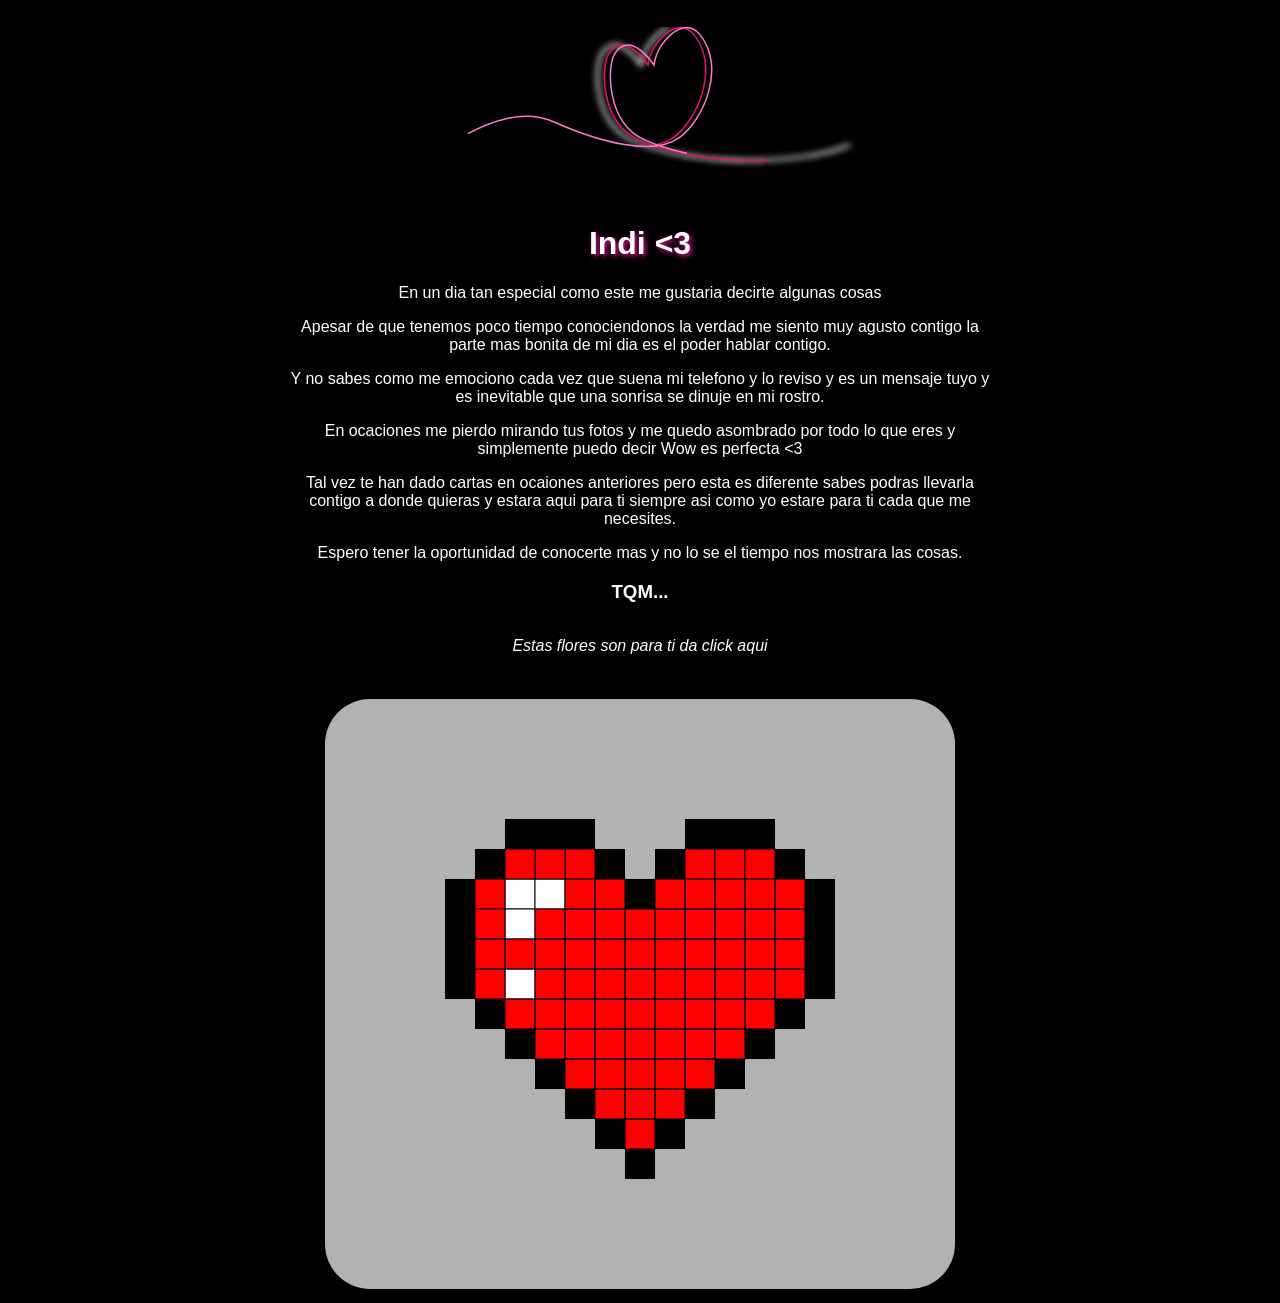
==== HappyValentine/Valentine.html @ d59842bb "01 version" ====
<!DOCTYPE html>
<html lang="en">

<head>
  <meta charset="UTF-8">
  <title>Carta</title>
  <link rel="stylesheet" href="text.css">
  <style>
    body {
      font-family: Verdana, Geneva, Tahoma, sans-serif;
      width: 100wh;
      height: 100vh;
      display: grid;
      place-items: center;
      background-color: black;
      color: white;
    }

    .container {
      width: 70%;
      text-align: center;
    }

    .container * {
      margin: 10px;
    }
    .mesage {
      font-family: cursive;
      text-align: center;
      font-style: italic;
    }

    #lienzo {
      background-color: rgba(255, 254, 255, 0.7);
      border-radius: 45px;
    }
  </style>

</head>

<body>
  <div class="loading">

    <svg version="1.1" id="Layer_1" xmlns="http://www.w3.org/2000/svg" xmlns:xlink="http://www.w3.org/1999/xlink"
      x="0px" y="0px" width="500" height="200" viewBox="0 0 334 120" enable-background="new 0 0 334 120"
      xml:space="preserve">
      <filter id="blur-filter" x="-1" y="0" width="200" height="200">
        <feGaussianBlur in="SourceGraphic" stdDeviation="2" />
      </filter>
      <path class="linear-1" fill="none" stroke="#E21393" stroke-miterlimit="10" d="M31.333,90c0,0,38-29.333,69.333-15.333S167.333,97.333,184,85.333
  s31.638-47.49,14-69c-8.615-10.506-19.829-1.669-26,7.667c-3.619,5.474-4.667,12.667-4.667,12.667S151.637,12.315,141,29.333
  c-5,8-5.667,45.333,19.333,57C204.574,106.979,286.928,102.42,310,88" />
      <path class="linear-1" fill="none" stroke="#F97DC4" stroke-miterlimit="10" d="M32.333,90c0,0,38-29.333,69.333-15.333S168.333,97.333,185,85.333
  s31.638-47.49,14-69c-8.615-10.506-19.829-1.669-26,7.667c-3.619,5.474-4.667,12.667-4.667,12.667S152.637,12.315,142,29.333
  c-5,8-5.667,45.333,19.333,57C205.574,106.979,287.928,102.42,311,88" />
      <path class="linear-3" fill="none" stroke="#E21367" stroke-miterlimit="10" d="M36.333,90c0,0,38-29.333,69.333-15.333S172.333,97.333,189,85.333
  s31.638-47.49,14-69c-8.615-10.506-19.829-1.669-26,7.667c-3.619,5.474-4.667,12.667-4.667,12.667S156.637,12.315,146,29.333
  c-5,8-5.667,45.333,19.333,57C209.574,106.979,291.928,102.42,315,88" />
      <path class="linear-4" fill="none" stroke="#F97DC4" stroke-miterlimit="10" d="M40.333,90c0,0,38-29.333,69.333-15.333S176.333,97.333,193,85.333
  s31.638-47.49,14-69c-8.615-10.506-19.829-1.669-26,7.667c-3.619,5.474-4.667,12.667-4.667,12.667S160.637,12.315,150,29.333
  c-5,8-5.667,45.333,19.333,57C213.574,106.979,295.928,102.42,319,88" />
    </svg>
    <h1>Indi <3 </h1>
        <p>En un dia tan especial como este me gustaria decirte algunas cosas</p>
        <p>Apesar de que tenemos poco tiempo conociendonos la verdad me siento muy agusto contigo la parte mas bonita de
          mi dia es el poder hablar contigo.</p>
        <p>Y no sabes como me emociono cada vez que suena mi telefono y lo reviso y es un mensaje tuyo y es inevitable
          que una sonrisa se dinuje en mi rostro.</p>
        <p>En ocaciones me pierdo mirando tus fotos y me quedo asombrado por todo lo que eres y simplemente puedo decir
          Wow es perfecta <3 </p>
            <p>Tal vez te han dado cartas en ocaiones anteriores pero esta es diferente sabes podras llevarla contigo a
              donde quieras y estara aqui para ti siempre asi como yo estare para ti cada que me necesites.</p>
            <p>Espero tener la oportunidad de conocerte mas y no lo se el tiempo nos mostrara las cosas.</p>
            <h3>TQM...</h3>
  </div>
  <div class="mesage">
    <a href="../floresamarillas/index.html"><p>Estas flores son para ti da click aqui</p></a>
  </div>
  <br>
  <div class="container">
    <canvas id="lienzo" width="630" height="590"></canvas>
  </div>
</body>
<script src="./corazon.js"></script>

</html>
---- HappyValentine/text.css ----
@import url(https://fonts.googleapis.com/css?family=Dancing+Script);

body {
  background: #212121;
  color: white;
  font-family: 'Arial', sans-serif;
  text-align: center;
  margin: 0;
}

svg path.linear-1 {
  stroke: white;
  filter: url(#blur-filter);
}

.loading {
  width: 100%;
  max-width: 700px;
  margin: 0 auto;
  padding: 0;
  position: relative;
}

.loading svg {
  height: 100%;
}

.loading .linear-1 {
  stroke-dasharray: 281;
  animation: dash 6s infinite linear forwards;
}

.loading .linear-2 {
  stroke-dasharray: 300;
  animation: dash 5s infinite linear forwards;
}

.loading .linear-3 {
  stroke-dasharray: 340;
  animation: dash 4s infinite linear forwards;
}

.loading .linear-4 {
  stroke-dasharray: 400;
  animation: dash 3s infinite linear forwards;
}

@keyframes dash {
  from {
    stroke-dashoffset: 814;
  }
  to {
    stroke-dashoffset: -814;
  }
}

h1 {
  text-shadow: 2px 2px 5px #E21393;
}

a,
h3 {
  color: #fff;
}

a {
  text-decoration: none;
}

a:hover {
  color: #F97DC4;
}

p {
  font-family: Verdana, Geneva, Tahoma, sans-serif;
}

@media (max-width: 768px) {
  h1 {
    font-size: 24px;
  }
}
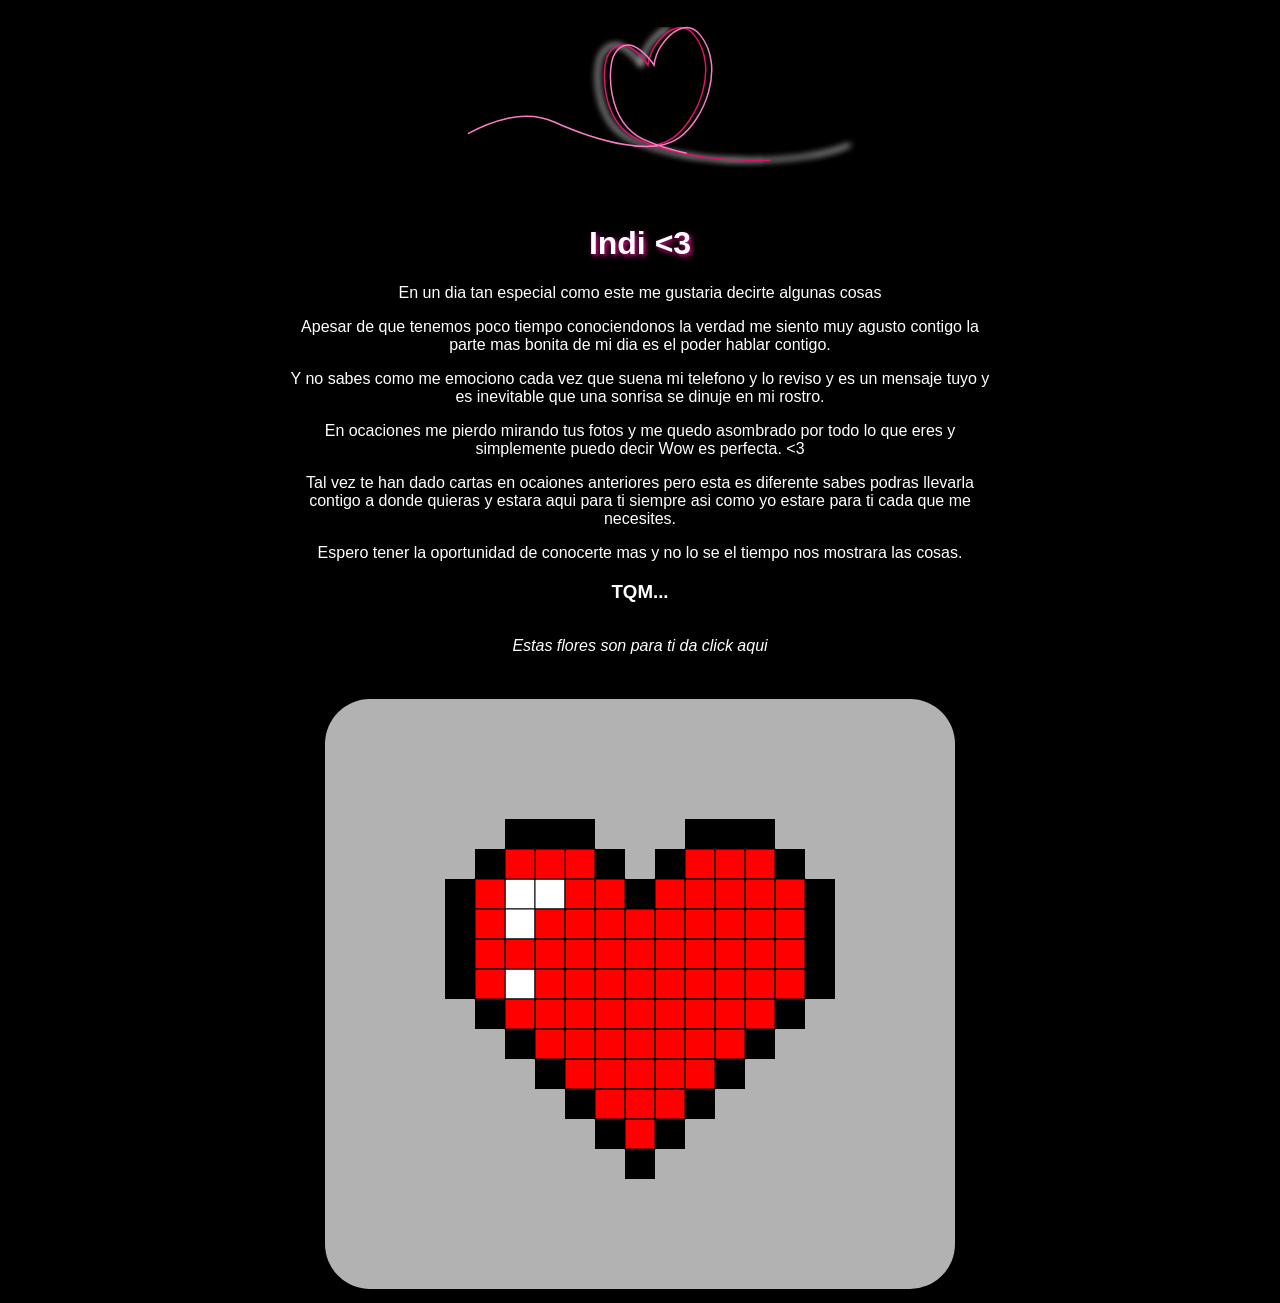
==== commit bf1e223e: "03 version" ====
--- a/HappyValentine/Valentine.html
+++ b/HappyValentine/Valentine.html
@@ -67,7 +67,7 @@
         <p>Y no sabes como me emociono cada vez que suena mi telefono y lo reviso y es un mensaje tuyo y es inevitable
           que una sonrisa se dinuje en mi rostro.</p>
         <p>En ocaciones me pierdo mirando tus fotos y me quedo asombrado por todo lo que eres y simplemente puedo decir
-          Wow es perfecta <3 </p>
+          Wow es perfecta. <3 </p>
             <p>Tal vez te han dado cartas en ocaiones anteriores pero esta es diferente sabes podras llevarla contigo a
               donde quieras y estara aqui para ti siempre asi como yo estare para ti cada que me necesites.</p>
             <p>Espero tener la oportunidad de conocerte mas y no lo se el tiempo nos mostrara las cosas.</p>
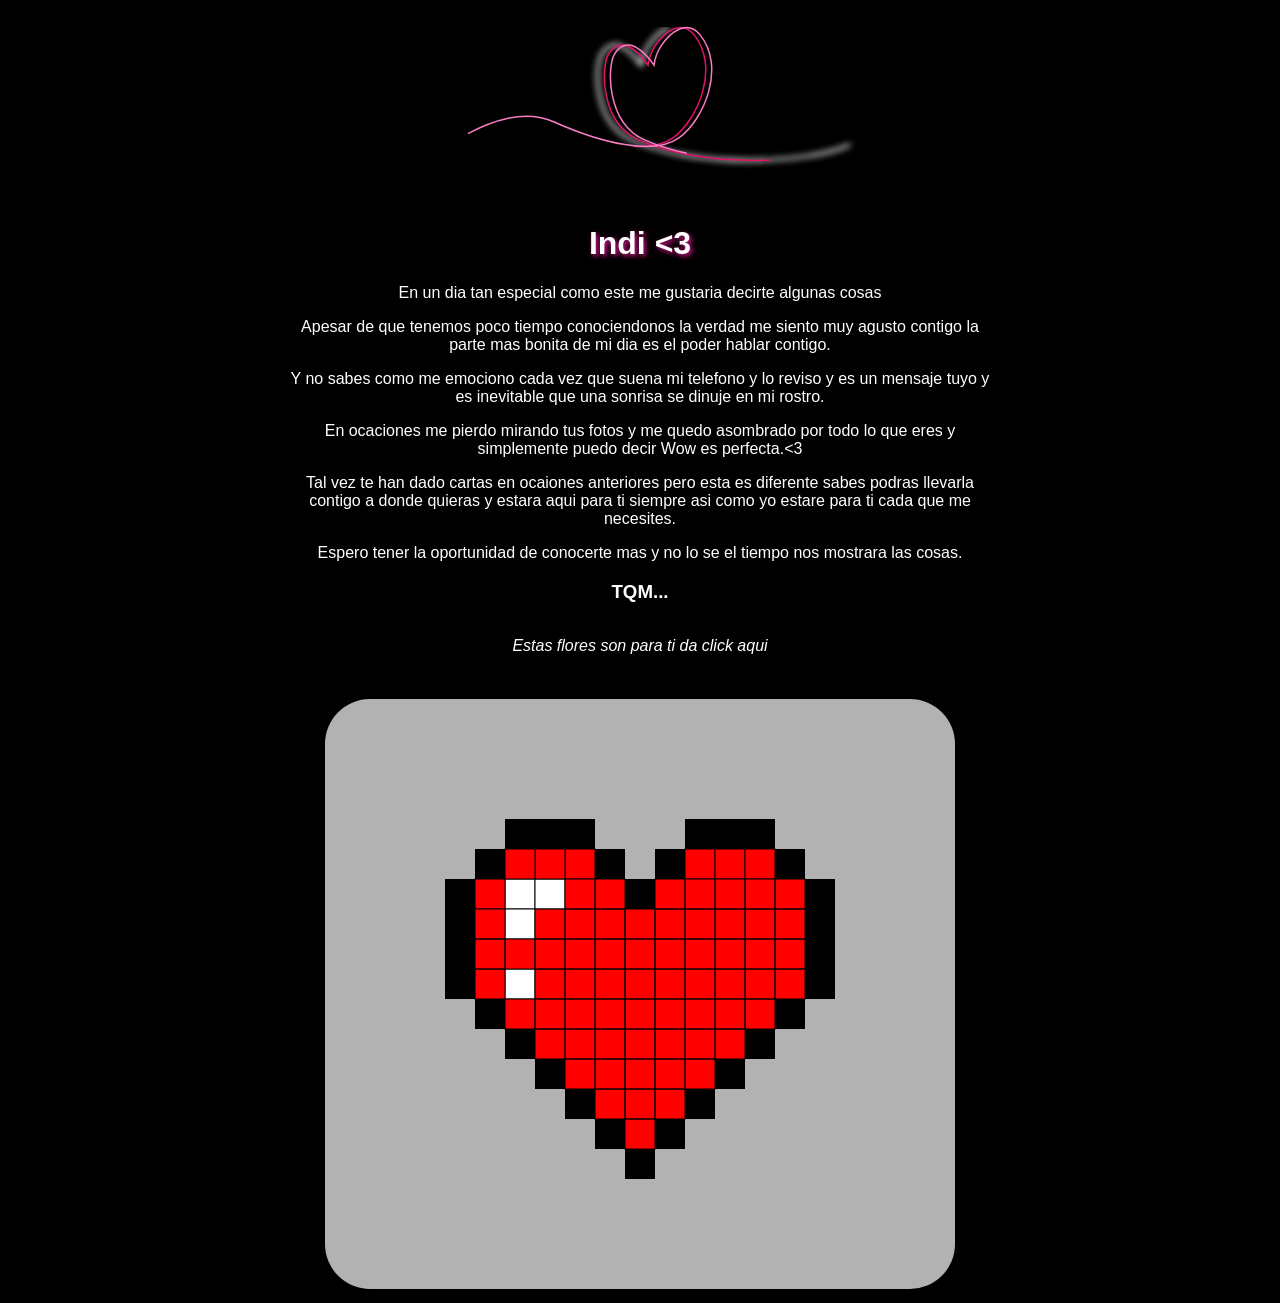
==== commit f20020bf: "04 version" ====
--- a/HappyValentine/Valentine.html
+++ b/HappyValentine/Valentine.html
@@ -67,7 +67,7 @@
         <p>Y no sabes como me emociono cada vez que suena mi telefono y lo reviso y es un mensaje tuyo y es inevitable
           que una sonrisa se dinuje en mi rostro.</p>
         <p>En ocaciones me pierdo mirando tus fotos y me quedo asombrado por todo lo que eres y simplemente puedo decir
-          Wow es perfecta. <3 </p>
+          Wow es perfecta.<3 </p>
             <p>Tal vez te han dado cartas en ocaiones anteriores pero esta es diferente sabes podras llevarla contigo a
               donde quieras y estara aqui para ti siempre asi como yo estare para ti cada que me necesites.</p>
             <p>Espero tener la oportunidad de conocerte mas y no lo se el tiempo nos mostrara las cosas.</p>
